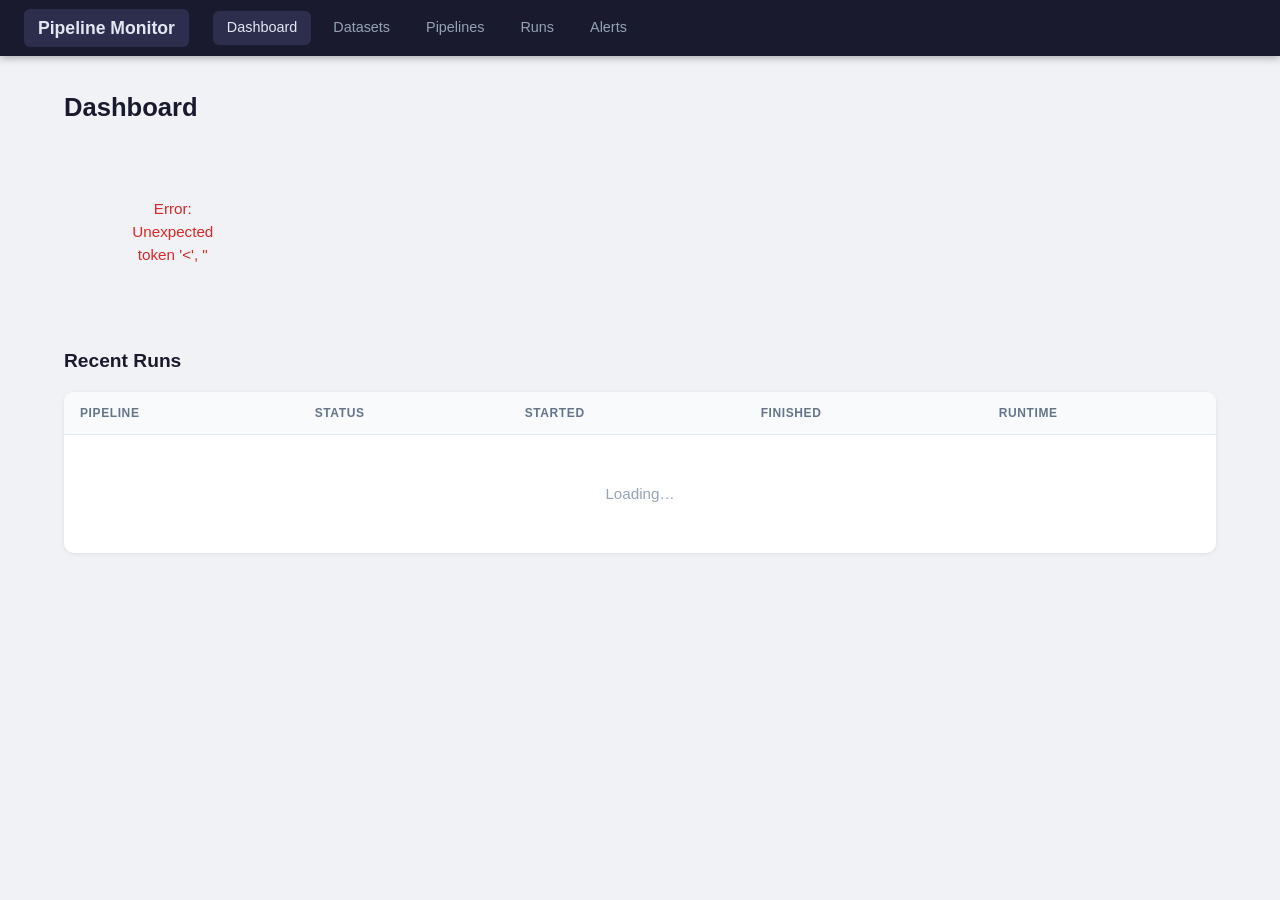
==== frontend/index.html @ e5d43736 "Initial commit" ====
<!DOCTYPE html>
<html lang="en">
<head>
<meta charset="UTF-8">
<meta name="viewport" content="width=device-width, initial-scale=1.0">
<title>Pipeline Monitor — Dashboard</title>
<link rel="stylesheet" href="css/style.css">
</head>
<body>
<nav>
    <a class="brand" href="index.html">Pipeline Monitor</a>
    <a href="index.html">Dashboard</a>
    <a href="datasets.html">Datasets</a>
    <a href="pipelines.html">Pipelines</a>
    <a href="runs.html">Runs</a>
    <a href="alerts.html">Alerts</a>
</nav>

<div class="container">
    <h1>Dashboard</h1>

    <div class="cards" id="cards">
        <div class="state-msg">Loading…</div>
    </div>

    <h2>Recent Runs</h2>
    <div class="table-wrap">
        <table>
            <thead>
                <tr>
                    <th>Pipeline</th>
                    <th>Status</th>
                    <th>Started</th>
                    <th>Finished</th>
                    <th>Runtime</th>
                </tr>
            </thead>
            <tbody id="recent-runs"><tr><td colspan="5" class="state-msg">Loading…</td></tr></tbody>
        </table>
    </div>
</div>

<script src="js/api.js"></script>
<script>
navActive();

async function load() {
    try {
        const s = await API.getSummary();

        document.getElementById('cards').innerHTML = `
            <div class="card"><div class="label">Datasets</div><div class="value">${s.datasets}</div></div>
            <div class="card"><div class="label">Pipelines</div><div class="value">${s.pipelines}</div></div>
            <div class="card ok"><div class="label">Active pipelines</div><div class="value">${s.active_pipelines}</div></div>
            <div class="card ${s.failed_runs_24h > 0 ? 'danger' : ''}">
                <div class="label">Failed runs (24h)</div>
                <div class="value">${s.failed_runs_24h}</div>
            </div>
            <div class="card ${s.open_alerts > 0 ? 'warn' : ''}">
                <div class="label">Open alerts</div>
                <div class="value">${s.open_alerts}</div>
            </div>
        `;

        const tbody = document.getElementById('recent-runs');
        if (!s.recent_runs.length) {
            tbody.innerHTML = '<tr><td colspan="5" class="state-msg">No runs yet.</td></tr>';
            return;
        }
        tbody.innerHTML = s.recent_runs.map(r => `
            <tr>
                <td><a href="runs.html">${r.pipeline_name || r.pipeline_id}</a></td>
                <td>${badge(r.status)}</td>
                <td>${fmtDate(r.started_at)}</td>
                <td>${fmtDate(r.finished_at)}</td>
                <td>${fmtRuntime(r.started_at, r.finished_at)}</td>
            </tr>
        `).join('');
    } catch (e) {
        document.getElementById('cards').innerHTML = `<div class="state-msg error">Error: ${e.message}</div>`;
    }
}

load();
// Auto-refresh every 10 seconds
setInterval(load, 10000);
</script>
</body>
</html>
---- frontend/css/style.css ----
*, *::before, *::after { box-sizing: border-box; margin: 0; padding: 0; }

body {
    font-family: -apple-system, BlinkMacSystemFont, 'Segoe UI', Roboto, sans-serif;
    background: #f0f2f5;
    color: #1a1a2e;
    line-height: 1.5;
}

/* Navigation */
nav {
    background: #1a1a2e;
    padding: 0 24px;
    display: flex;
    align-items: center;
    gap: 8px;
    height: 56px;
    position: sticky;
    top: 0;
    z-index: 100;
    box-shadow: 0 2px 8px rgba(0,0,0,0.3);
}
nav .brand {
    font-weight: 700;
    font-size: 1.1rem;
    color: #e2e8f0;
    text-decoration: none;
    margin-right: 16px;
}
nav a {
    color: #94a3b8;
    text-decoration: none;
    padding: 6px 14px;
    border-radius: 6px;
    font-size: 0.9rem;
    transition: background 0.15s, color 0.15s;
}
nav a:hover, nav a.active {
    background: #2d2d4e;
    color: #e2e8f0;
}

/* Layout */
.container {
    max-width: 1200px;
    margin: 0 auto;
    padding: 32px 24px;
}

h1 { font-size: 1.6rem; font-weight: 700; margin-bottom: 24px; }
h2 { font-size: 1.2rem; font-weight: 600; margin-bottom: 16px; }

/* Summary cards */
.cards {
    display: grid;
    grid-template-columns: repeat(auto-fill, minmax(180px, 1fr));
    gap: 16px;
    margin-bottom: 32px;
}
.card {
    background: #fff;
    border-radius: 10px;
    padding: 20px;
    box-shadow: 0 1px 4px rgba(0,0,0,0.08);
}
.card .label {
    font-size: 0.8rem;
    color: #64748b;
    text-transform: uppercase;
    letter-spacing: 0.05em;
    margin-bottom: 8px;
}
.card .value {
    font-size: 2rem;
    font-weight: 700;
    color: #1a1a2e;
}
.card.danger .value { color: #dc2626; }
.card.warn   .value { color: #d97706; }
.card.ok     .value { color: #16a34a; }

/* Tables */
.table-wrap {
    background: #fff;
    border-radius: 10px;
    box-shadow: 0 1px 4px rgba(0,0,0,0.08);
    overflow: hidden;
    margin-bottom: 32px;
}
table {
    width: 100%;
    border-collapse: collapse;
    font-size: 0.9rem;
}
th {
    background: #f8fafc;
    padding: 12px 16px;
    text-align: left;
    font-size: 0.75rem;
    text-transform: uppercase;
    letter-spacing: 0.05em;
    color: #64748b;
    border-bottom: 1px solid #e2e8f0;
}
td {
    padding: 12px 16px;
    border-bottom: 1px solid #f1f5f9;
    vertical-align: top;
}
tr:last-child td { border-bottom: none; }
tr:hover td { background: #f8fafc; }

/* Status badges */
.badge {
    display: inline-block;
    padding: 2px 10px;
    border-radius: 999px;
    font-size: 0.75rem;
    font-weight: 600;
    text-transform: uppercase;
    letter-spacing: 0.03em;
}
.badge-success  { background: #dcfce7; color: #16a34a; }
.badge-failed   { background: #fee2e2; color: #dc2626; }
.badge-running  { background: #fef9c3; color: #ca8a04; }
.badge-pending  { background: #f1f5f9; color: #64748b; }
.badge-open     { background: #fee2e2; color: #dc2626; }
.badge-resolved { background: #dcfce7; color: #16a34a; }
.badge-active   { background: #dbeafe; color: #1d4ed8; }
.badge-inactive { background: #f1f5f9; color: #64748b; }
.badge-warning  { background: #fef3c7; color: #d97706; }
.badge-critical { background: #fee2e2; color: #dc2626; }
.badge-info     { background: #dbeafe; color: #1d4ed8; }

/* Buttons */
.btn {
    display: inline-block;
    padding: 6px 14px;
    border-radius: 6px;
    font-size: 0.85rem;
    font-weight: 500;
    cursor: pointer;
    border: none;
    transition: opacity 0.15s;
    text-decoration: none;
}
.btn:hover { opacity: 0.85; }
.btn-primary { background: #3b82f6; color: #fff; }
.btn-success { background: #16a34a; color: #fff; }
.btn-danger  { background: #dc2626; color: #fff; }
.btn-sm { padding: 4px 10px; font-size: 0.8rem; }

/* Filters */
.filters {
    display: flex;
    gap: 12px;
    flex-wrap: wrap;
    margin-bottom: 20px;
    align-items: flex-end;
}
.filters label { font-size: 0.8rem; color: #64748b; display: block; margin-bottom: 4px; }
.filters select, .filters input {
    padding: 7px 10px;
    border: 1px solid #cbd5e1;
    border-radius: 6px;
    font-size: 0.85rem;
    background: #fff;
}

/* Steps list */
.steps { margin-top: 8px; }
.step {
    display: flex;
    align-items: center;
    gap: 8px;
    font-size: 0.82rem;
    padding: 3px 0;
}
.step .step-name { width: 90px; color: #334155; }

/* State messages */
.state-msg {
    text-align: center;
    padding: 48px;
    color: #94a3b8;
    font-size: 0.95rem;
}
.state-msg.error { color: #dc2626; }

/* Details panel */
.detail-row { display: flex; gap: 6px; align-items: baseline; padding: 4px 0; font-size: 0.85rem; }
.detail-row .key { color: #64748b; min-width: 140px; }

/* Expandable */
.expand-btn {
    background: none;
    border: none;
    cursor: pointer;
    color: #3b82f6;
    font-size: 0.82rem;
    padding: 0;
    text-decoration: underline;
}
.details-panel {
    background: #f8fafc;
    border-top: 1px solid #e2e8f0;
    padding: 16px;
    display: none;
}
.details-panel.open { display: block; }
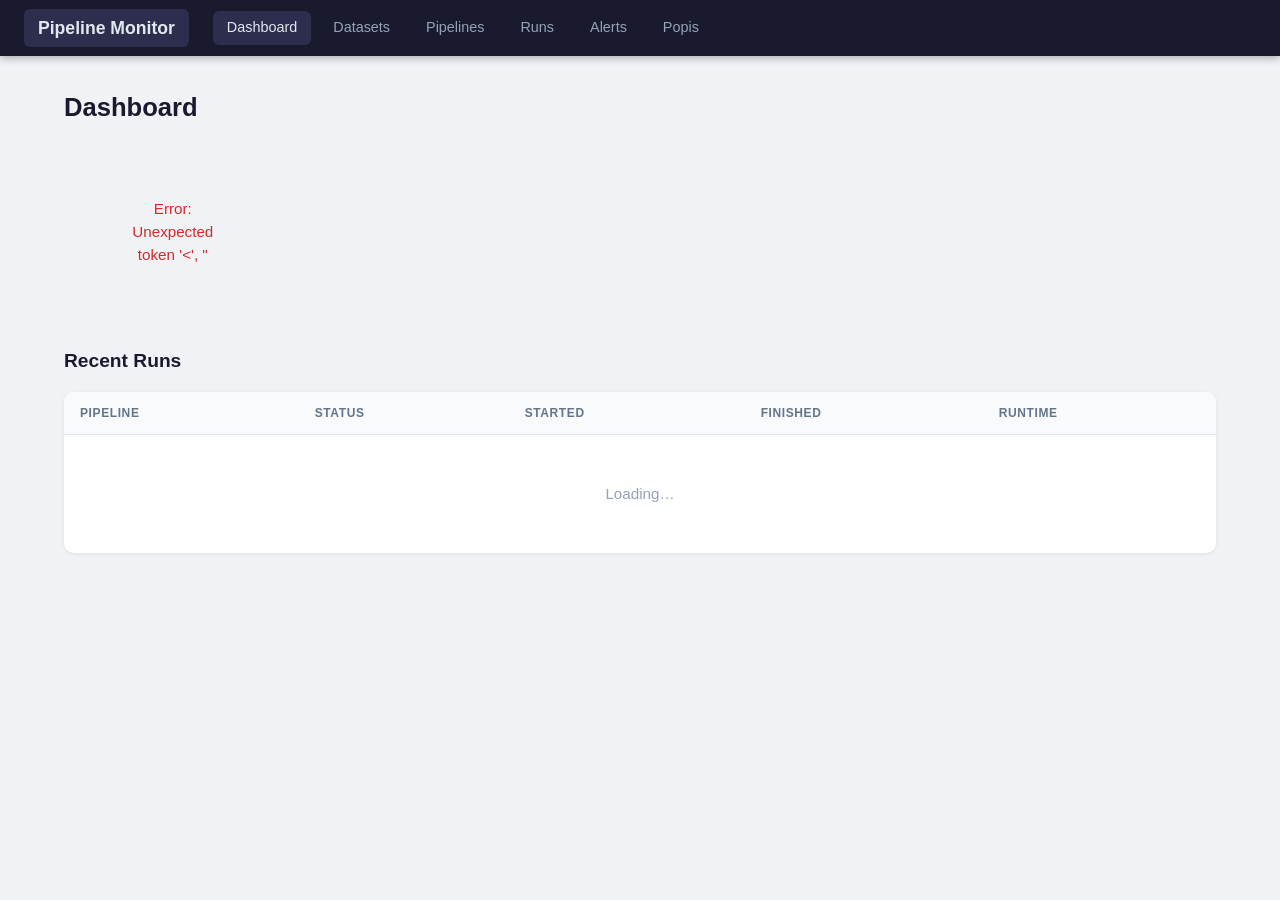
==== commit b9823abc: "feat: add Popis page with project description and update nav - New frontend/popis.html: full project" ====
--- a/frontend/index.html
+++ b/frontend/index.html
@@ -14,6 +14,7 @@
     <a href="pipelines.html">Pipelines</a>
     <a href="runs.html">Runs</a>
     <a href="alerts.html">Alerts</a>
+    <a href="popis.html">Popis</a>
 </nav>
 
 <div class="container">
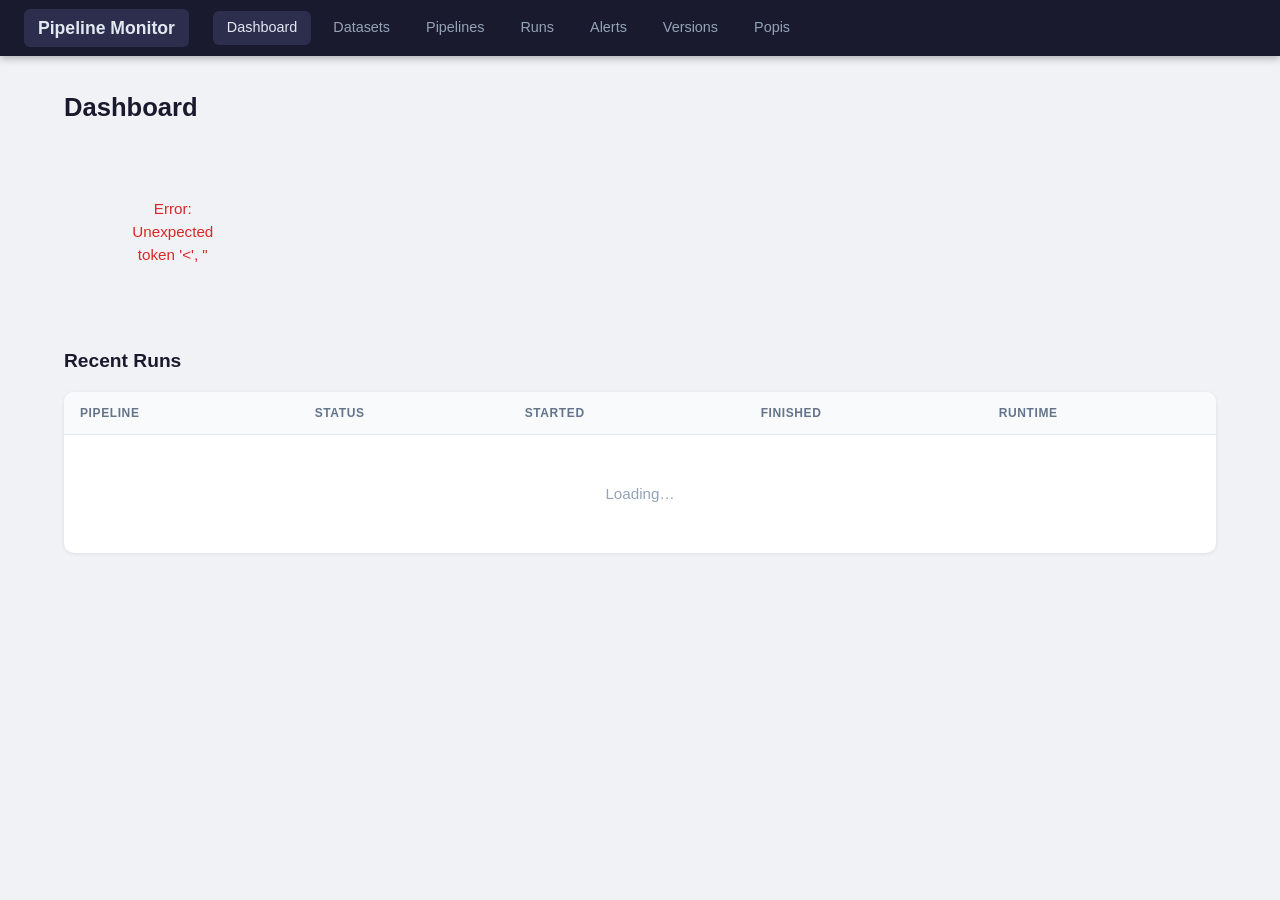
==== commit c8b95933: "feat: add standalone Versions page with stats, filters and full version table - New frontend/version" ====
--- a/frontend/index.html
+++ b/frontend/index.html
@@ -14,6 +14,7 @@
     <a href="pipelines.html">Pipelines</a>
     <a href="runs.html">Runs</a>
     <a href="alerts.html">Alerts</a>
+    <a href="versions.html">Versions</a>
     <a href="popis.html">Popis</a>
 </nav>
 
